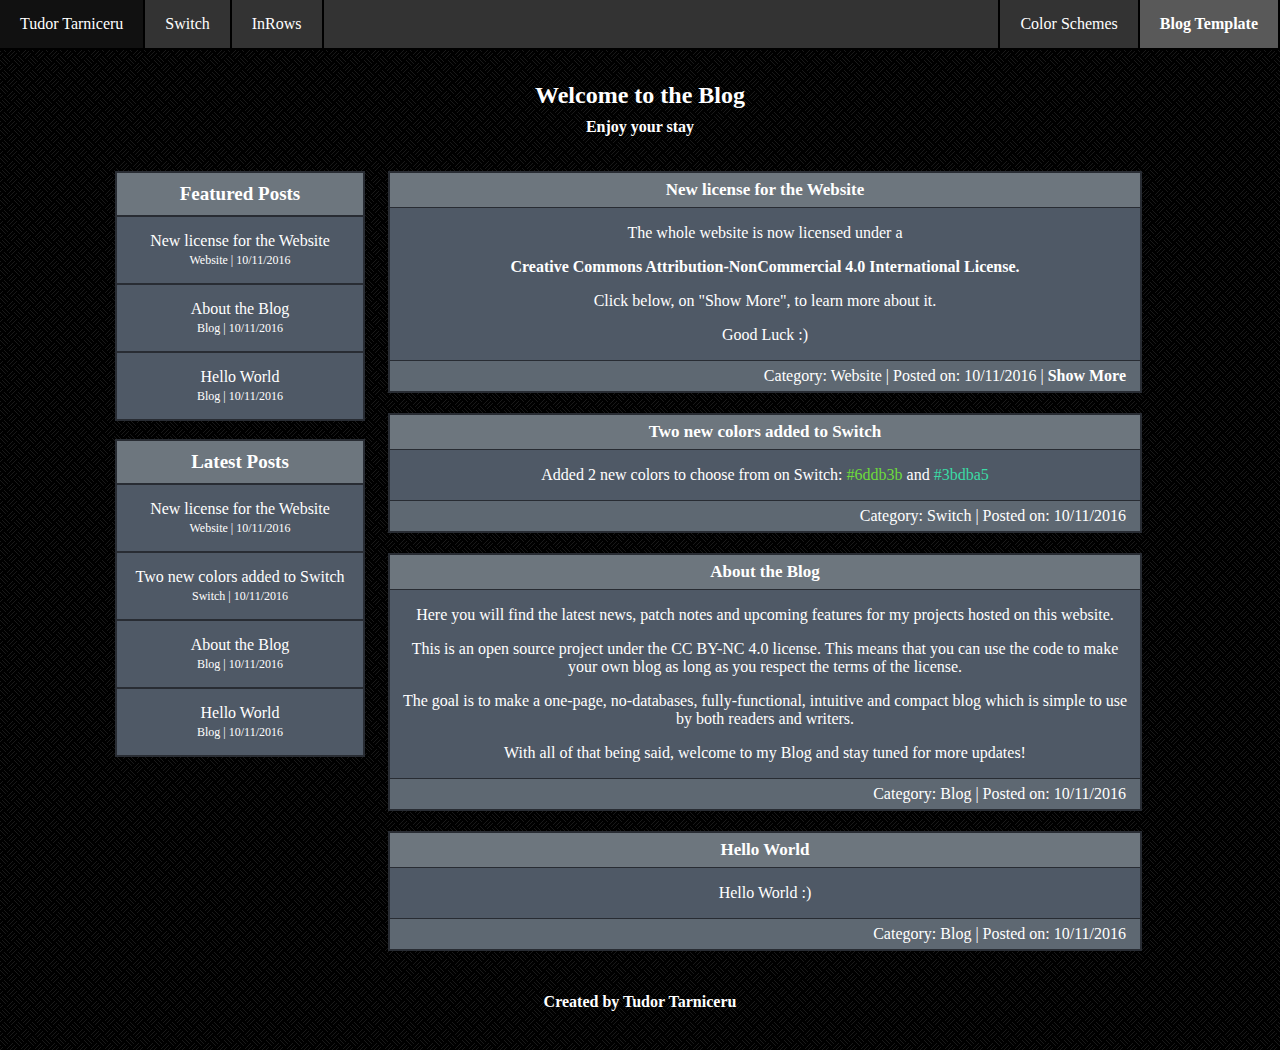
==== blog/index.html @ c9da08c3 "My Website" ====
<!DOCTYPE html>
<html>
	<meta charset="UTF-8"> 
	<head>
		<link rel="icon" href="favicon.ico" type="image/gif" sizes="16x16">
		<title>Tudor Tarniceru</title>
		<link rel="stylesheet" id="css" href="style1.css">
		<script src="../colorscheme.js"></script>
		<script>
			var posts = 4;
			var loadposts = posts;
			var title = [' '];
			var date = [' '];
			var categories = [' ', 'Website', 'Blog', 'Switch', 'InRows'];
			var category = [], nrcat = [];
			var content = [' '], contentrez = [' '], rez = [0];
			var featuredposts = 3;
			var featured = [0, 1, 2, 4];
			
			function makecategories() {
				for (var i = 0; i <= posts; ++i) {
					category[i] = [0];
				}
			}
			makecategories();
			
			title[1] = 'Hello World';
			date[1] = '10/11/2016';
			content[1] = '<p>Hello World :)</p>';
			contentrez[1] = '';
			nrcat[1] = 1;
			category[1] = [2];
			rez[1] = 0;
			
			title[2] = 'About the Blog';
			date[2] = '10/11/2016';
			content[2] = '<p>Here you will find the latest news, patch notes and upcoming features for my projects hosted on this website.</p><p>This is an open source project under the <a class="link" href="https://creativecommons.org/licenses/by-nc/4.0">CC BY-NC 4.0</a> license. This means that you can use the code to make your own blog as long as you respect the terms of the license.</p><p>The goal is to make a one-page, no-databases, fully-functional, intuitive and compact blog which is simple to use by both readers and writers.</p><p>With all of that being said, welcome to my Blog and stay tuned for more updates!</p>';
			contentrez[2] = '';
			nrcat[2] = 1;
			category[2] = [2];
			rez[2] = 0;
			
			title[3] = 'Two new colors added to Switch';
			date[3] = '10/11/2016';
			content[3] = '<p>Added 2 new colors to choose from on Switch: <span style="color:#6ddb3b;"> #6ddb3b </span> and <span style="color:#3bdba5;"> #3bdba5 </span></p>';
			contentrez[3] = '';
			nrcat[3] = 1;
			category[3] = [3];
			rez[3] = 0;
			
			title[4] = 'New license for the Website';
			date[4] = '10/11/2016';
			content[4] = '<p>The whole website is now licensed under a </p><p><b><a class="link" href="https://creativecommons.org/licenses/by-nc/4.0/">Creative Commons Attribution-NonCommercial 4.0 International License.</a></b></p><p>This means that you can remix, transform, and build upon the material, copy and redistribute it in any medium or format you want as long as you give appropriate credits, provide a link to the license, indicate if changes were made and not use the material for commercial purposes. Find more by clicking on the license name.</p><p><a class="link" href="https://github.com/tudortarniceru/tudortarniceru.github.io">Here is a link</a> to the GitHub repository of the website, from which you can download it or view the code.</p><p>Good Luck :)</p>';
			contentrez[4] = '<p>The whole website is now licensed under a </p><p><b><a class="link" href="https://creativecommons.org/licenses/by-nc/4.0/">Creative Commons Attribution-NonCommercial 4.0 International License.</a></b></p><p>Click below, on "Show More", to learn more about it.</p><p>Good Luck :)</p>';
			nrcat[4] = 1;
			category[4] = [1];
			rez[4] = 1;
			
			
			function leftposts(k, l) {
				var t;
				if (l == 1) {
					t = 'latest';
				}
				else {
					t = 'featured';
				}
				document.getElementById(t).innerHTML += '<a href="#post' + k + '" class="link"><div class="item">' + title[k] + '<br><span id="' + t + k + '" style="font-size:12px;">';
				for (var i = 0; i < nrcat[k]; ++i) {
					document.getElementById(t + k).innerHTML += categories[category[k][i]];
					if (i != nrcat[k] - 1) {
						document.getElementById(t + k).innerHTML += ', ';
					}
				}
				document.getElementById(t + k).innerHTML += ' | ' + date[k];
				document.getElementById(t + k).innerHTML += '</span></div></a>';
			}
			function showlatest() {
				for (var i = posts; i >= 1; --i) {
					leftposts(i, 1);
				}
			}
			function showfeatured() {
				for (var i = featuredposts; i >= 1; --i) {
					leftposts(featured[i], 2);
				}
			}
			function post(k) {
				document.getElementById("text" + k).innerHTML = content[k];
			}
			function postrez(k) {
				document.getElementById("text" + k).innerHTML = contentrez[k];
			}
			function showposts(k) {
				document.getElementById("posts").innerHTML = '';
				for (var i = posts; i >= 1; --i) {
					if (k == 0 || category[i] == k) {
						document.getElementById("posts").innerHTML += '<div id="post' + i + '" class="post"><div id="title' + i + '" class="posttitle""></div><div id="text' + i + '" class="posttext"></div><div id="postinfo' + i + '" class="postinfo"><span id="info' + i + '"></span> <span class="more" id="more' + i + '"></span></div></div>';
						showinfo(i, 1);
					}
				}
			}				
			function showinfo(k, l) {
				document.getElementById("title" + k).innerHTML = title[k];
				if (nrcat[k] == 1) {
					document.getElementById("info" + k).innerHTML = "Category: "
				}
				else {
					document.getElementById("info" + k).innerHTML = "Categories: "
				}
				for (var i = 0; i < nrcat[k]; ++i) {
					document.getElementById("info" + k).innerHTML += categories[category[k][i]];
					if (i < nrcat[k] - 1) {
						document.getElementById("info" + k).innerHTML += ', ';
					}
				}
				document.getElementById("info" + k).innerHTML += " | Posted on: " + date[k];
				if (rez[k] != 0) {
					document.getElementById("info" + k).innerHTML += " | ";
				}
				if (rez[k] == 0) {
					post(k);
				}
				else if (l == 1) {
					postrez(k);
					document.getElementById("more" + k).innerHTML = "<a onclick = 'showinfo(" + k + ", " + 2 + ")'>Show More</a>";  
				}
				else if (l == 2) {
					post(k);
					document.getElementById("more" + k).innerHTML = "<a onclick = 'showinfo(" + k + ", " + 1 + ")'>Show Less</a>";  
				}
			}
			function loaded() {
				showlatest();
				showfeatured();
				showposts(0);
			}
		</script>
	</head>
	<body onload="loaded(); show_color_schemes();">
			<div>
				<ul>
					<li class="item"><a href="../index.html">Tudor Tarniceru</a></li>
					<li class="item"><a href="../switch/index.html">Switch</a></li>
					<li class="item"><a href="../inrows/index.html">InRows</a></li>
					<li class="active menuright" style="float:right;"><a>Blog Template</a></li>
					<li class="mm item menuright dropdown" style="float:right;"><a>Color Schemes</a> <div id="color_scheme_list" class="dropdown-content"> </div> </li>
				</ul>
			</div>
			<br>
			<center>
				<div style="line-height:65%;">
					<h2>Welcome to the Blog</h2>
					<h4>Enjoy your stay</h4>
				</div>
				<br>
				<div style="width:1050px;">
					<div class="left">
						<div class="leftitem">
							<div class="lefttitle"> Featured Posts </div>
							<div id="featured">
								
							</div>
						</div>
						<br>
						<div class="leftitem">
							<div class="lefttitle"> Latest Posts </div>
							<div id="latest">
								
							</div>
						</div>
					</div>
					<div class="posts">
						<div id="posts">
							
						</div>
					</div>
				</div>
				<div id="credits" class="credits">
					<h4>Created by Tudor Tarniceru</h4>
				</div>
				<br>
			</center>
	</body>
</html>
---- blog/style1.css ----
body {
	margin: 0px;
	font-family: consolas;
	background-image: url("data/background1.png");
	cursor: default;
	color: white;
	text-align: center;
}
div.posts {
	display: inline-block;
}
button.loadmore {
	border: 1px solid #282C33;
	background-color: #4F5966;
	color: white;
	width: 750px;
	padding: 8px;
	font-weight: bold;
}
div.left {
	width: 250px; 
	color:white;
	float: left;
}
div.item {
	background-color: #4F5966;
	padding: 15px;
	color: white;
	text-align: center;
	border: 1px solid #282C33;
	text-decoration: none;
	-webkit-transition-duration: 0.2s;
    transition-duration: 0.2s;
}
div.post {
	border: 2px #282C33 solid;
	background-color: #4F5966;
	color: white;
	min-height: 75px;
	margin-bottom: 20px;
	width: 750px;
}
div.posttitle {
	background-color: #4F5966;
	padding: 1px;
	padding-top: 7px;
	padding-bottom: 7px;
	color: white;
	text-align: center;
	border-bottom: 1px solid #282C33;
	text-decoration: none;
	font-weight: bold;
	background-color: #6d767e;
	font-size: 17px;
}
div.postinfo {
	background-color: #4F5966;
	padding: 6px;
	padding-right: 14px;
	color: white;
	border-top: 1px solid #282C33;
	text-decoration: none;
	background-color: #5E6872;
	text-align: right;
}
div.leftitem {
	border: 1px #282C33 solid;
}
span.more {
	font-weight: bold;
}
span.more:hover {
	cursor: pointer;
}
div.posttext {
	padding-right: 10px;
	padding-left: 10px;
}
div.lefttitle {
	background-color: #4F5966;
	padding: 1px;
	padding-top: 10px;
	padding-bottom: 10px;
	color: white;
	text-align: center;
	border: 1px solid #282C33;
	text-decoration: none;
	font-size: 19px;
	font-weight: bold;
	background-color: #6d767e;
}

.link {
	color: white;
}

div.item:hover {
	filter:brightness(95%);
	-webkit-filter:brightness(95%);
}
a.link {
	text-decoration: none;
}
li {
	height: 100%;
    border-right: 2px solid black;
	float:left;
}

li:last-child {
    border-right: none;
}
li.item {
	-webkit-transition-duration: 0.2s;
    transition-duration: 0.2s;
}
li.menuright {
	border-left: 2px solid black;
}
li a {
    display: block;
    color: white;
    height: 48px;
    padding-left: 20px;
    padding-right: 20px;
    text-align: center;
    display: flex;
    justify-content: center;
    align-items: center;
    text-decoration: none;
}
div.play a{
    color: white;
    text-align: center;
    text-decoration: none;
}
div.soon a{
    color: white;
    text-align: center;
    text-decoration: none;
}

ul {
    list-style-type: none;
    margin: 0;
    padding: 0;
	height: 48px;
	width: 100%;
    background-color: #333;
	border-bottom: 2px solid black;
	margin-bottom: 2px;
	border-radius: 1px;
	
}
li {
	height: 100%;
    border-right: 2px solid black;
	float:left;
}

li:last-child {
    border-right: none;
}
li.item {
	-webkit-transition-duration: 0.2s;
    transition-duration: 0.2s;
}
li.menuright {
	border-left: 2px solid black;
}
li a {
    display: block;
    color: white;
    height: 48px;
    padding-left: 20px;
    padding-right: 20px;
    text-align: center;
    display: flex;
    justify-content: center;
    align-items: center;
    text-decoration: none;
}
div.play a{
    color: white;
    text-align: center;
    text-decoration: none;
}
div.soon a{
    color: white;
    text-align: center;
    text-decoration: none;
}
li.item:hover {
    background-color: #111;
}
li.active {
	font-weight: bold;
	background-color: #595959;
}
li.soon {
	background-color:  #262626;
}

div.credits {
	color: white;
}

.customerr {
	color:#d24646;
	font-weight:bold;
}


.dropdown {
    position: relative;
    display: inline-block;
}

.dropdown-content {
    display: none;
    position: absolute;
    background-color: #333;
    min-width: 160px;
	border: 2px solid black;
    z-index: 1;
	margin-left: -2px;
}

.dropdown-content a {
    color: white;
    text-decoration: none;
	border-bottom: 2px solid black;
    display: flex;
    justify-content: center;
    align-items: center;
    cursor: pointer;
}

.dropdown-content a:last-child {
	border-bottom: none;
}


.dropdown-content a:hover {
	background-color: #111;
}

.dropdown:hover .dropdown-content {
    display: block;
}

.dropdown-active {
	font-weight: bold;
	background-color: #595959;
}
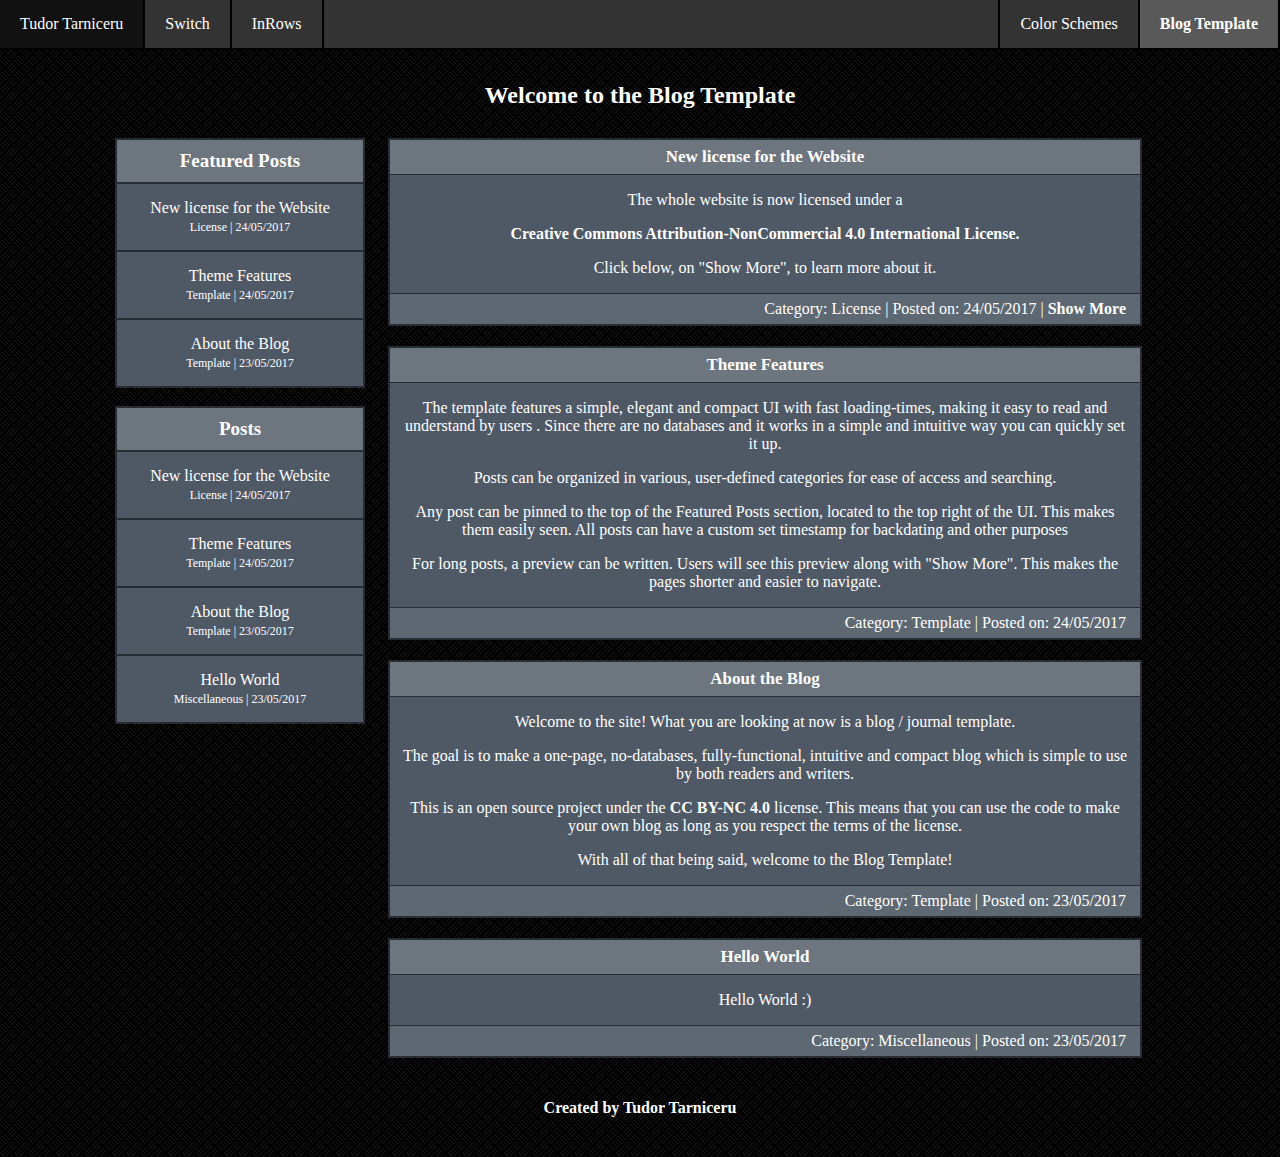
==== commit c42df51c: "My Website" ====
--- a/blog/index.html
+++ b/blog/index.html
@@ -3,7 +3,7 @@
 	<meta charset="UTF-8"> 
 	<head>
 		<link rel="icon" href="favicon.ico" type="image/gif" sizes="16x16">
-		<title>Tudor Tarniceru</title>
+		<title>Blog Template - Tudor Tarniceru</title>
 		<link rel="stylesheet" id="css" href="style1.css">
 		<script src="../colorscheme.js"></script>
 		<script>
@@ -11,11 +11,11 @@
 			var loadposts = posts;
 			var title = [' '];
 			var date = [' '];
-			var categories = [' ', 'Website', 'Blog', 'Switch', 'InRows'];
+			var categories = [' ', 'Template', 'License', 'Features', 'Miscellaneous'];
 			var category = [], nrcat = [];
 			var content = [' '], contentrez = [' '], rez = [0];
 			var featuredposts = 3;
-			var featured = [0, 1, 2, 4];
+			var featured = [0, 2, 3, 4];
 			
 			function makecategories() {
 				for (var i = 0; i <= posts; ++i) {
@@ -25,35 +25,35 @@
 			makecategories();
 			
 			title[1] = 'Hello World';
-			date[1] = '10/11/2016';
+			date[1] = '23/05/2017';
 			content[1] = '<p>Hello World :)</p>';
 			contentrez[1] = '';
 			nrcat[1] = 1;
-			category[1] = [2];
+			category[1] = [4];
 			rez[1] = 0;
 			
 			title[2] = 'About the Blog';
-			date[2] = '10/11/2016';
-			content[2] = '<p>Here you will find the latest news, patch notes and upcoming features for my projects hosted on this website.</p><p>This is an open source project under the <a class="link" href="https://creativecommons.org/licenses/by-nc/4.0">CC BY-NC 4.0</a> license. This means that you can use the code to make your own blog as long as you respect the terms of the license.</p><p>The goal is to make a one-page, no-databases, fully-functional, intuitive and compact blog which is simple to use by both readers and writers.</p><p>With all of that being said, welcome to my Blog and stay tuned for more updates!</p>';
+			date[2] = '23/05/2017';
+			content[2] = '<p>Welcome to the site! What you are looking at now is a blog / journal template.</p><p>The goal is to make a one-page, no-databases, fully-functional, intuitive and compact blog which is simple to use by both readers and writers.</p><p>This is an open source project under the <a class="link" href="https://creativecommons.org/licenses/by-nc/4.0"><b>CC BY-NC 4.0</b></a> license. This means that you can use the code to make your own blog as long as you respect the terms of the license.</p><p>With all of that being said, welcome to the Blog Template!</p>';
 			contentrez[2] = '';
 			nrcat[2] = 1;
-			category[2] = [2];
+			category[2] = [1];
 			rez[2] = 0;
 			
-			title[3] = 'Two new colors added to Switch';
-			date[3] = '10/11/2016';
-			content[3] = '<p>Added 2 new colors to choose from on Switch: <span style="color:#6ddb3b;"> #6ddb3b </span> and <span style="color:#3bdba5;"> #3bdba5 </span></p>';
+			title[3] = 'Theme Features';
+			date[3] = '24/05/2017';
+			content[3] = '<p>The template features a simple, elegant and compact UI with fast loading-times, making it easy to read and understand by users . Since there are no databases and it works in a simple and intuitive way you can quickly set it up.</p><p>Posts can be organized in various, user-defined categories for ease of access and searching.</p><p>Any post can be pinned to the top of the Featured Posts section, located to the top right of the UI. This makes them easily seen. All posts can have a custom set timestamp for backdating and other purposes</p><p>For long posts, a preview can be written. Users will see this preview along with "Show More". This makes the pages shorter and easier to navigate.</p>';
 			contentrez[3] = '';
 			nrcat[3] = 1;
-			category[3] = [3];
+			category[3] = [1];
 			rez[3] = 0;
 			
 			title[4] = 'New license for the Website';
-			date[4] = '10/11/2016';
-			content[4] = '<p>The whole website is now licensed under a </p><p><b><a class="link" href="https://creativecommons.org/licenses/by-nc/4.0/">Creative Commons Attribution-NonCommercial 4.0 International License.</a></b></p><p>This means that you can remix, transform, and build upon the material, copy and redistribute it in any medium or format you want as long as you give appropriate credits, provide a link to the license, indicate if changes were made and not use the material for commercial purposes. Find more by clicking on the license name.</p><p><a class="link" href="https://github.com/tudortarniceru/tudortarniceru.github.io">Here is a link</a> to the GitHub repository of the website, from which you can download it or view the code.</p><p>Good Luck :)</p>';
-			contentrez[4] = '<p>The whole website is now licensed under a </p><p><b><a class="link" href="https://creativecommons.org/licenses/by-nc/4.0/">Creative Commons Attribution-NonCommercial 4.0 International License.</a></b></p><p>Click below, on "Show More", to learn more about it.</p><p>Good Luck :)</p>';
+			date[4] = '24/05/2017';
+			content[4] = '<p>The whole website is now licensed under a </p><p><b><a class="link" href="https://creativecommons.org/licenses/by-nc/4.0/">Creative Commons Attribution-NonCommercial 4.0 International License.</a></b></p><p>This means that you can remix, transform, and build upon the material, copy and redistribute it in any medium or format you want as long as you give appropriate credits, provide a link to the license, indicate if changes were made and not use the material for commercial purposes. Find more by clicking on the license name.</p><p><a class="link" href="https://github.com/tudortarniceru/tudortarniceru.github.io"><b>Here is a link</b></a> to the GitHub repository of the website, from which you can download it or view the code.</p><p>Good Luck :)</p>';
+			contentrez[4] = '<p>The whole website is now licensed under a </p><p><b><a class="link" href="https://creativecommons.org/licenses/by-nc/4.0/">Creative Commons Attribution-NonCommercial 4.0 International License.</a></b></p><p>Click below, on "Show More", to learn more about it.</p>';
 			nrcat[4] = 1;
-			category[4] = [1];
+			category[4] = [2];
 			rez[4] = 1;
 			
 			
@@ -150,8 +150,7 @@
 			<br>
 			<center>
 				<div style="line-height:65%;">
-					<h2>Welcome to the Blog</h2>
-					<h4>Enjoy your stay</h4>
+					<h2>Welcome to the Blog Template</h2>
 				</div>
 				<br>
 				<div style="width:1050px;">
@@ -164,7 +163,7 @@
 						</div>
 						<br>
 						<div class="leftitem">
-							<div class="lefttitle"> Latest Posts </div>
+							<div class="lefttitle"> Posts </div>
 							<div id="latest">
 								
 							</div>
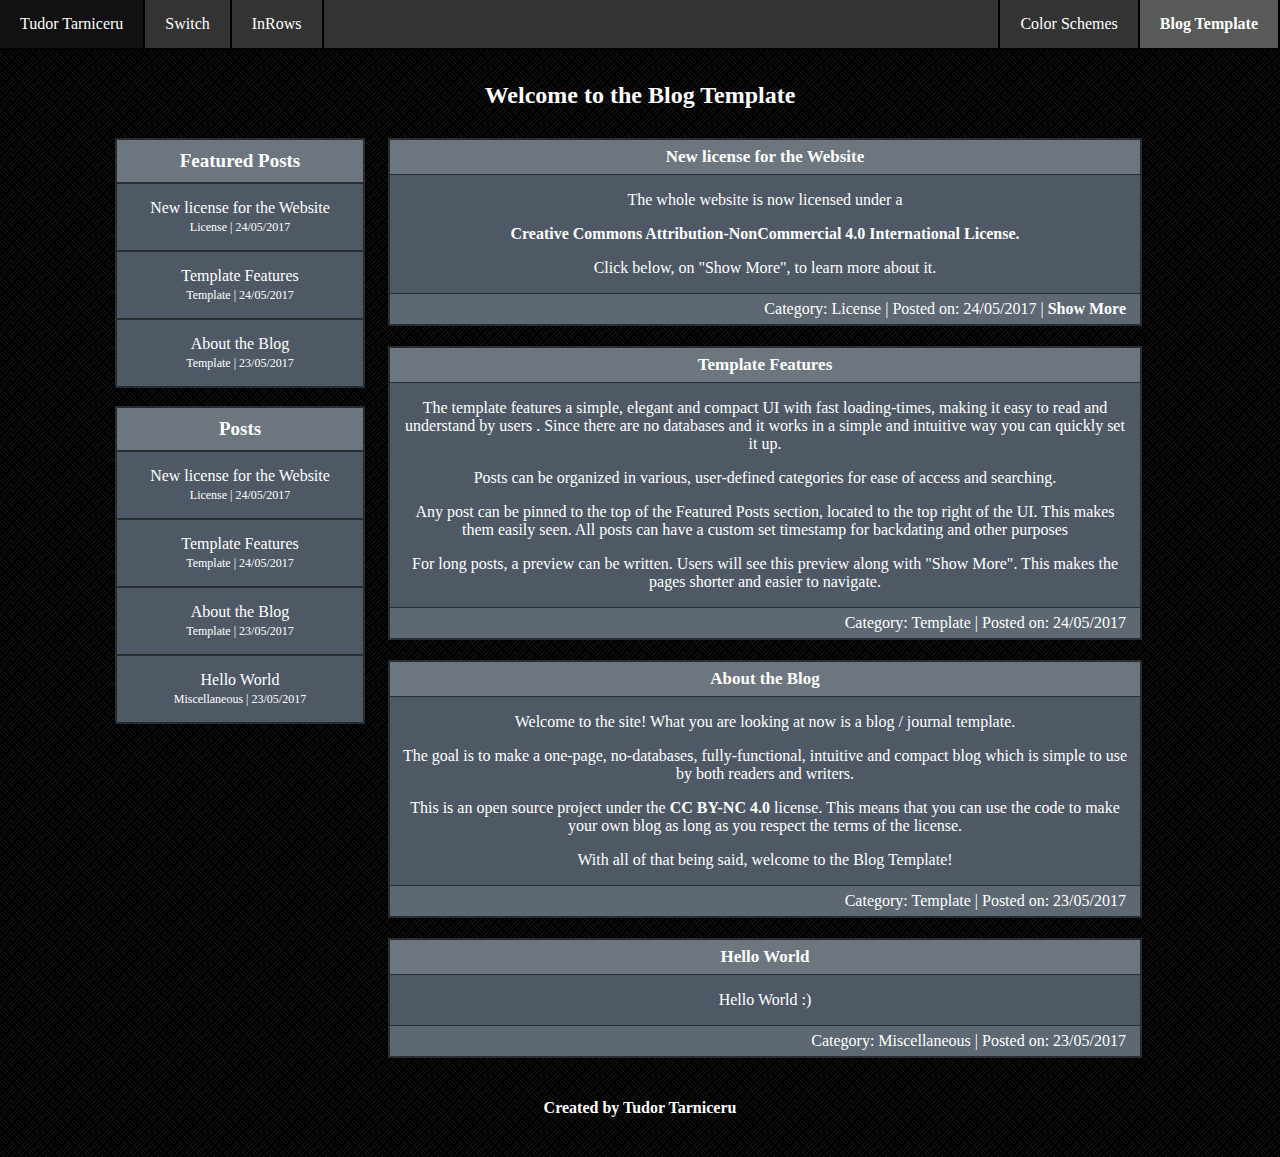
==== commit 77d897a5: "My Website" ====
--- a/blog/index.html
+++ b/blog/index.html
@@ -40,7 +40,7 @@
 			category[2] = [1];
 			rez[2] = 0;
 			
-			title[3] = 'Theme Features';
+			title[3] = 'Template Features';
 			date[3] = '24/05/2017';
 			content[3] = '<p>The template features a simple, elegant and compact UI with fast loading-times, making it easy to read and understand by users . Since there are no databases and it works in a simple and intuitive way you can quickly set it up.</p><p>Posts can be organized in various, user-defined categories for ease of access and searching.</p><p>Any post can be pinned to the top of the Featured Posts section, located to the top right of the UI. This makes them easily seen. All posts can have a custom set timestamp for backdating and other purposes</p><p>For long posts, a preview can be written. Users will see this preview along with "Show More". This makes the pages shorter and easier to navigate.</p>';
 			contentrez[3] = '';
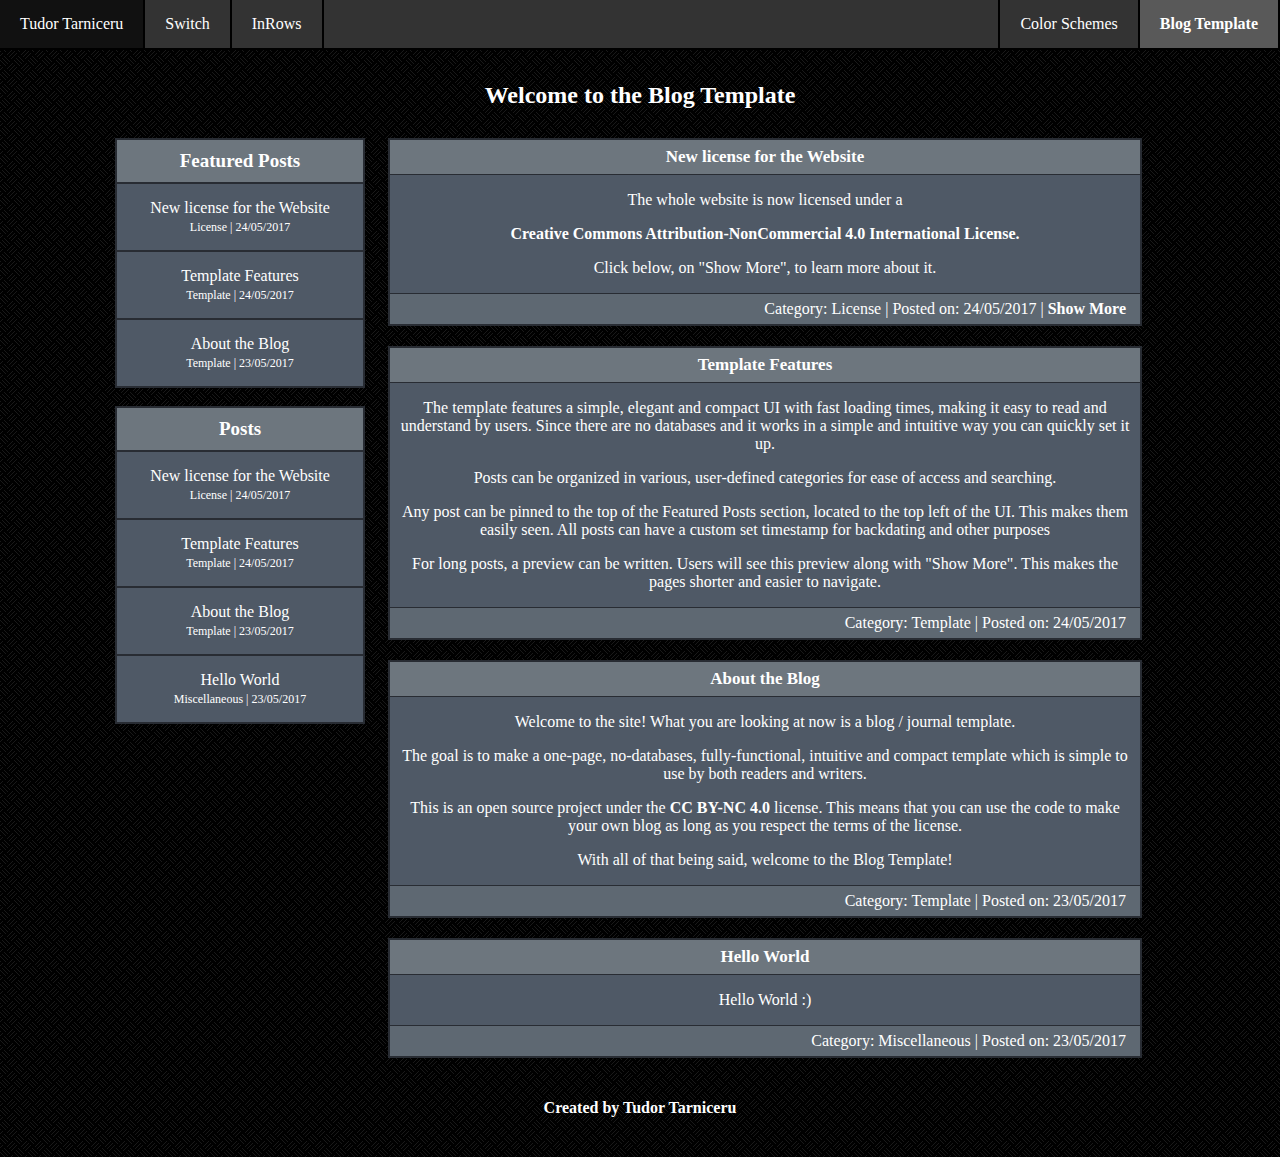
==== commit 22898ed1: "My Website" ====
--- a/blog/index.html
+++ b/blog/index.html
@@ -34,7 +34,7 @@
 			
 			title[2] = 'About the Blog';
 			date[2] = '23/05/2017';
-			content[2] = '<p>Welcome to the site! What you are looking at now is a blog / journal template.</p><p>The goal is to make a one-page, no-databases, fully-functional, intuitive and compact blog which is simple to use by both readers and writers.</p><p>This is an open source project under the <a class="link" href="https://creativecommons.org/licenses/by-nc/4.0"><b>CC BY-NC 4.0</b></a> license. This means that you can use the code to make your own blog as long as you respect the terms of the license.</p><p>With all of that being said, welcome to the Blog Template!</p>';
+			content[2] = '<p>Welcome to the site! What you are looking at now is a blog / journal template.</p><p>The goal is to make a one-page, no-databases, fully-functional, intuitive and compact template which is simple to use by both readers and writers.</p><p>This is an open source project under the <a class="link" href="https://creativecommons.org/licenses/by-nc/4.0"><b>CC BY-NC 4.0</b></a> license. This means that you can use the code to make your own blog as long as you respect the terms of the license.</p><p>With all of that being said, welcome to the Blog Template!</p>';
 			contentrez[2] = '';
 			nrcat[2] = 1;
 			category[2] = [1];
@@ -42,7 +42,7 @@
 			
 			title[3] = 'Template Features';
 			date[3] = '24/05/2017';
-			content[3] = '<p>The template features a simple, elegant and compact UI with fast loading-times, making it easy to read and understand by users . Since there are no databases and it works in a simple and intuitive way you can quickly set it up.</p><p>Posts can be organized in various, user-defined categories for ease of access and searching.</p><p>Any post can be pinned to the top of the Featured Posts section, located to the top right of the UI. This makes them easily seen. All posts can have a custom set timestamp for backdating and other purposes</p><p>For long posts, a preview can be written. Users will see this preview along with "Show More". This makes the pages shorter and easier to navigate.</p>';
+			content[3] = '<p>The template features a simple, elegant and compact UI with fast loading times, making it easy to read and understand by users. Since there are no databases and it works in a simple and intuitive way you can quickly set it up.</p><p>Posts can be organized in various, user-defined categories for ease of access and searching.</p><p>Any post can be pinned to the top of the Featured Posts section, located to the top left of the UI. This makes them easily seen. All posts can have a custom set timestamp for backdating and other purposes</p><p>For long posts, a preview can be written. Users will see this preview along with "Show More". This makes the pages shorter and easier to navigate.</p>';
 			contentrez[3] = '';
 			nrcat[3] = 1;
 			category[3] = [1];
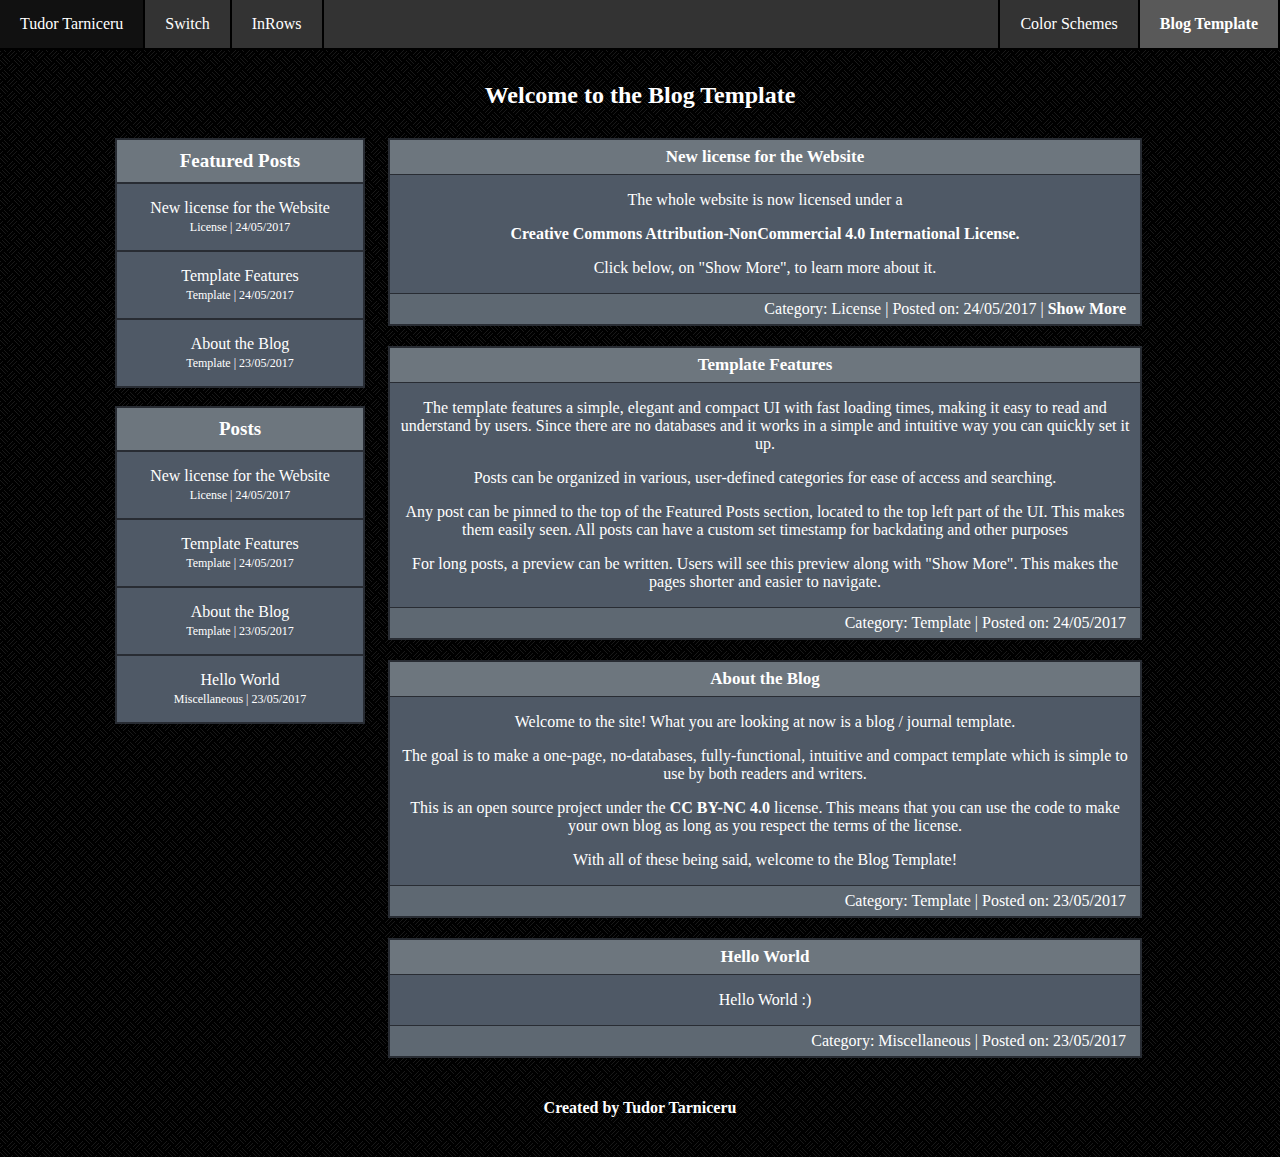
==== commit af072ee0: "My Website" ====
--- a/blog/index.html
+++ b/blog/index.html
@@ -34,7 +34,7 @@
 			
 			title[2] = 'About the Blog';
 			date[2] = '23/05/2017';
-			content[2] = '<p>Welcome to the site! What you are looking at now is a blog / journal template.</p><p>The goal is to make a one-page, no-databases, fully-functional, intuitive and compact template which is simple to use by both readers and writers.</p><p>This is an open source project under the <a class="link" href="https://creativecommons.org/licenses/by-nc/4.0"><b>CC BY-NC 4.0</b></a> license. This means that you can use the code to make your own blog as long as you respect the terms of the license.</p><p>With all of that being said, welcome to the Blog Template!</p>';
+			content[2] = '<p>Welcome to the site! What you are looking at now is a blog / journal template.</p><p>The goal is to make a one-page, no-databases, fully-functional, intuitive and compact template which is simple to use by both readers and writers.</p><p>This is an open source project under the <a class="link" href="https://creativecommons.org/licenses/by-nc/4.0"><b>CC BY-NC 4.0</b></a> license. This means that you can use the code to make your own blog as long as you respect the terms of the license.</p><p>With all of these being said, welcome to the Blog Template!</p>';
 			contentrez[2] = '';
 			nrcat[2] = 1;
 			category[2] = [1];
@@ -42,7 +42,7 @@
 			
 			title[3] = 'Template Features';
 			date[3] = '24/05/2017';
-			content[3] = '<p>The template features a simple, elegant and compact UI with fast loading times, making it easy to read and understand by users. Since there are no databases and it works in a simple and intuitive way you can quickly set it up.</p><p>Posts can be organized in various, user-defined categories for ease of access and searching.</p><p>Any post can be pinned to the top of the Featured Posts section, located to the top left of the UI. This makes them easily seen. All posts can have a custom set timestamp for backdating and other purposes</p><p>For long posts, a preview can be written. Users will see this preview along with "Show More". This makes the pages shorter and easier to navigate.</p>';
+			content[3] = '<p>The template features a simple, elegant and compact UI with fast loading times, making it easy to read and understand by users. Since there are no databases and it works in a simple and intuitive way you can quickly set it up.</p><p>Posts can be organized in various, user-defined categories for ease of access and searching.</p><p>Any post can be pinned to the top of the Featured Posts section, located to the top left part of the UI. This makes them easily seen. All posts can have a custom set timestamp for backdating and other purposes</p><p>For long posts, a preview can be written. Users will see this preview along with "Show More". This makes the pages shorter and easier to navigate.</p>';
 			contentrez[3] = '';
 			nrcat[3] = 1;
 			category[3] = [1];
@@ -149,7 +149,7 @@
 			</div>
 			<br>
 			<center>
-				<div style="line-height:65%;">
+				<div style="line-height:65%;" class="credits">
 					<h2>Welcome to the Blog Template</h2>
 				</div>
 				<br>
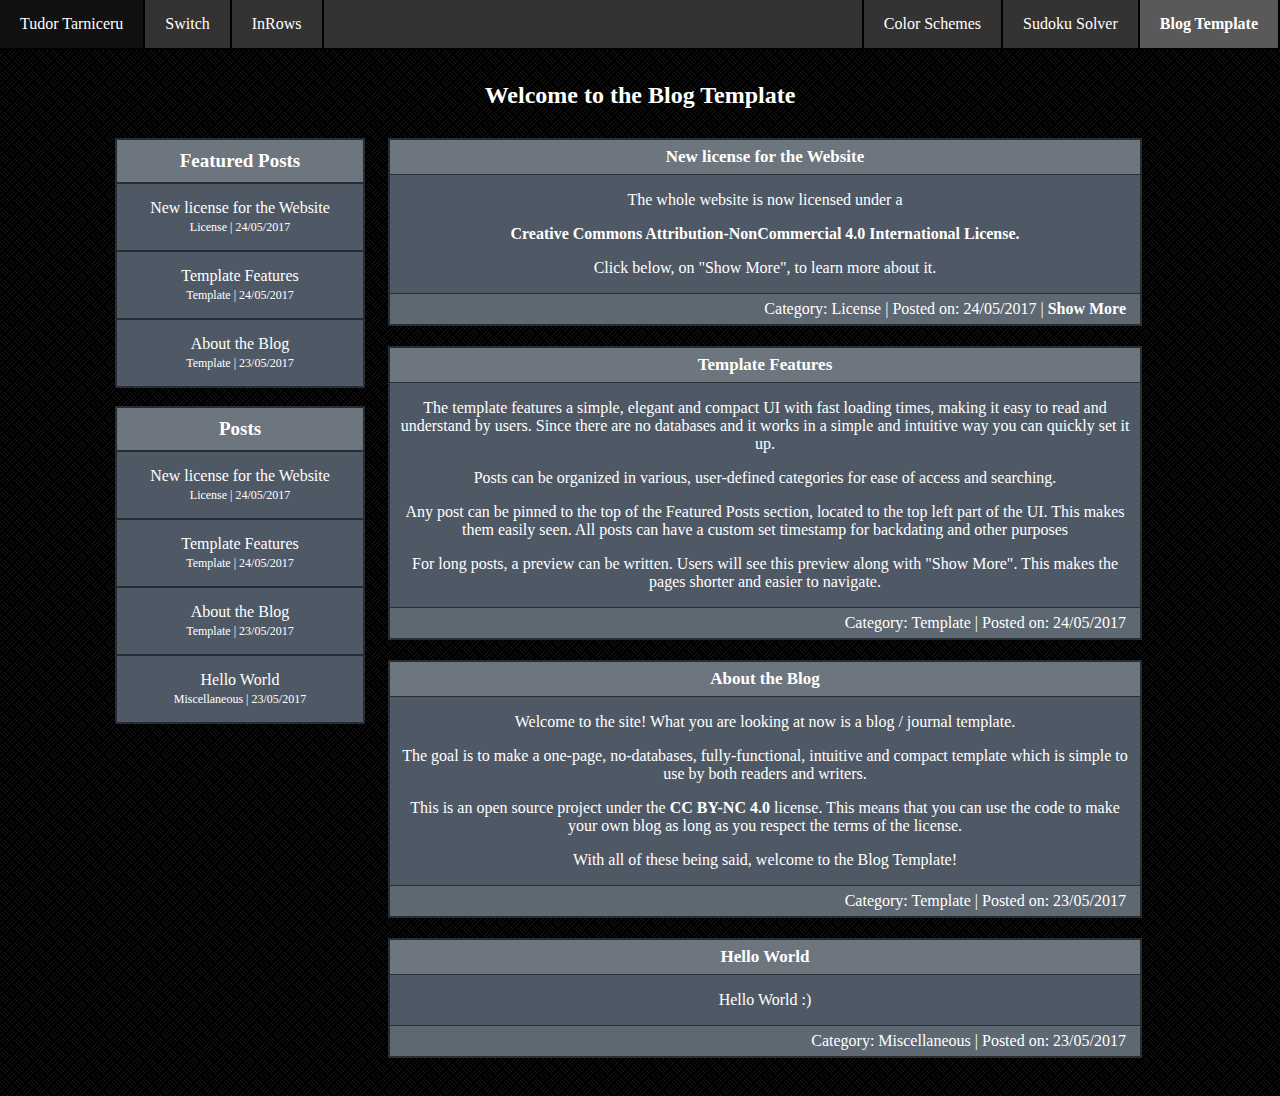
==== commit 08a3300a: "My personal Website" ====
--- a/blog/index.html
+++ b/blog/index.html
@@ -143,7 +143,8 @@
 					<li class="item"><a href="../index.html">Tudor Tarniceru</a></li>
 					<li class="item"><a href="../switch/index.html">Switch</a></li>
 					<li class="item"><a href="../inrows/index.html">InRows</a></li>
-					<li class="active menuright" style="float:right;"><a>Blog Template</a></li>
+					<li class="active" style="float:right;"><a>Blog Template</a></li>
+					<li class="item menuright" style="float:right;"><a href="../sudoku/index.html">Sudoku Solver</a></li>
 					<li class="mm item menuright dropdown" style="float:right;"><a>Color Schemes</a> <div id="color_scheme_list" class="dropdown-content"> </div> </li>
 				</ul>
 			</div>
@@ -175,9 +176,6 @@
 						</div>
 					</div>
 				</div>
-				<div id="credits" class="credits">
-					<h4>Created by Tudor Tarniceru</h4>
-				</div>
 				<br>
 			</center>
 	</body>
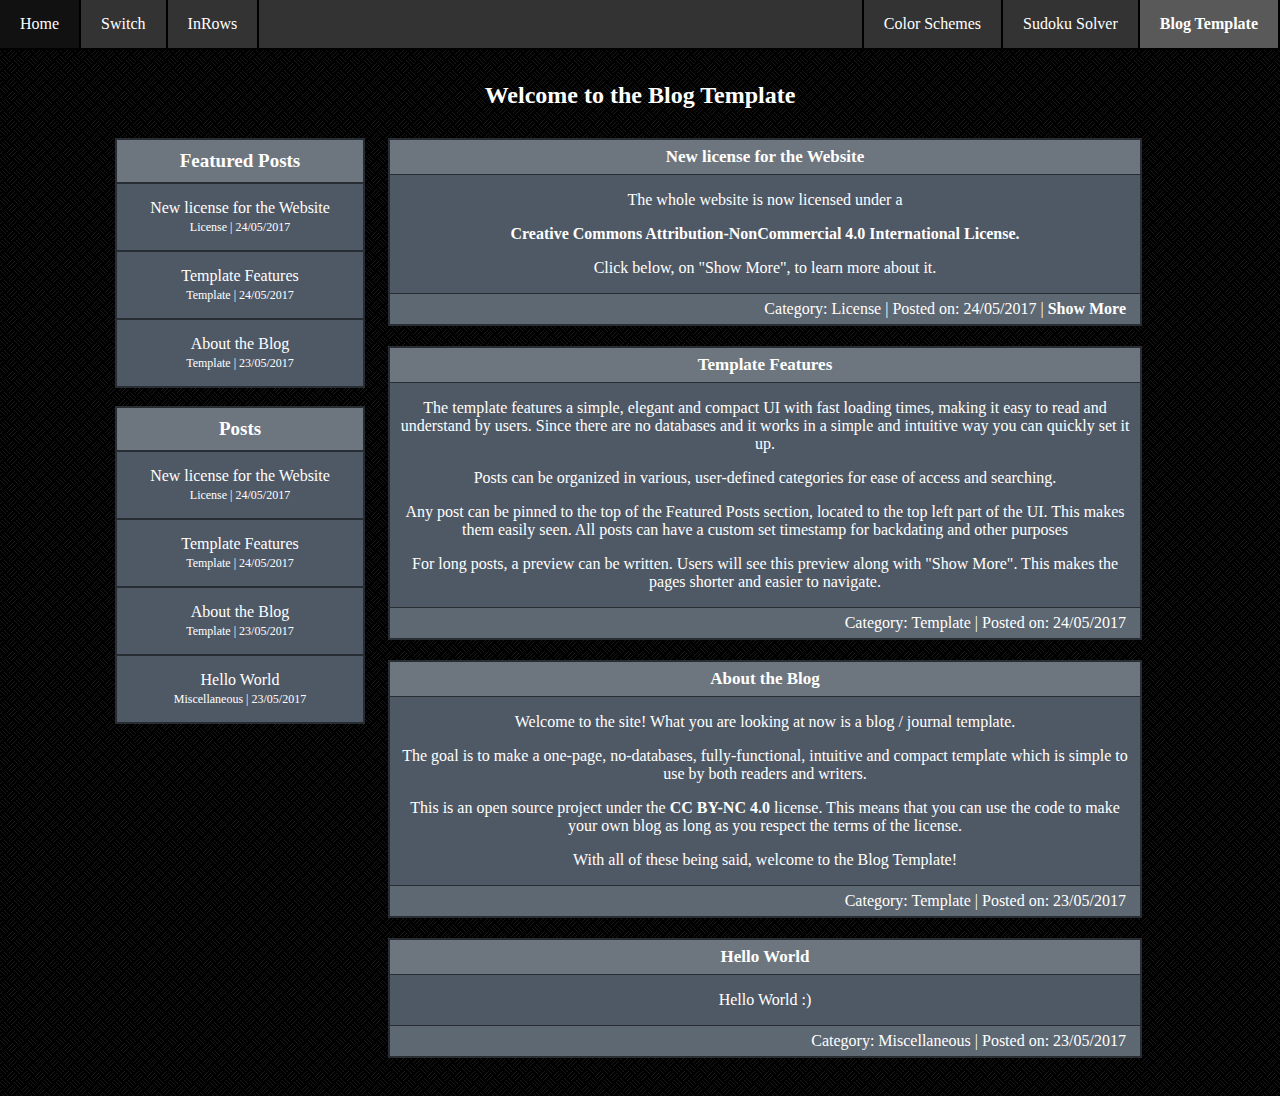
==== commit 1caa129e: "Rename Home Page" ====
--- a/blog/index.html
+++ b/blog/index.html
@@ -140,7 +140,7 @@
 	<body onload="loaded(); show_color_schemes();">
 			<div>
 				<ul>
-					<li class="item"><a href="../index.html">Tudor Tarniceru</a></li>
+					<li class="item"><a href="../index.html">Home</a></li>
 					<li class="item"><a href="../switch/index.html">Switch</a></li>
 					<li class="item"><a href="../inrows/index.html">InRows</a></li>
 					<li class="active" style="float:right;"><a>Blog Template</a></li>
